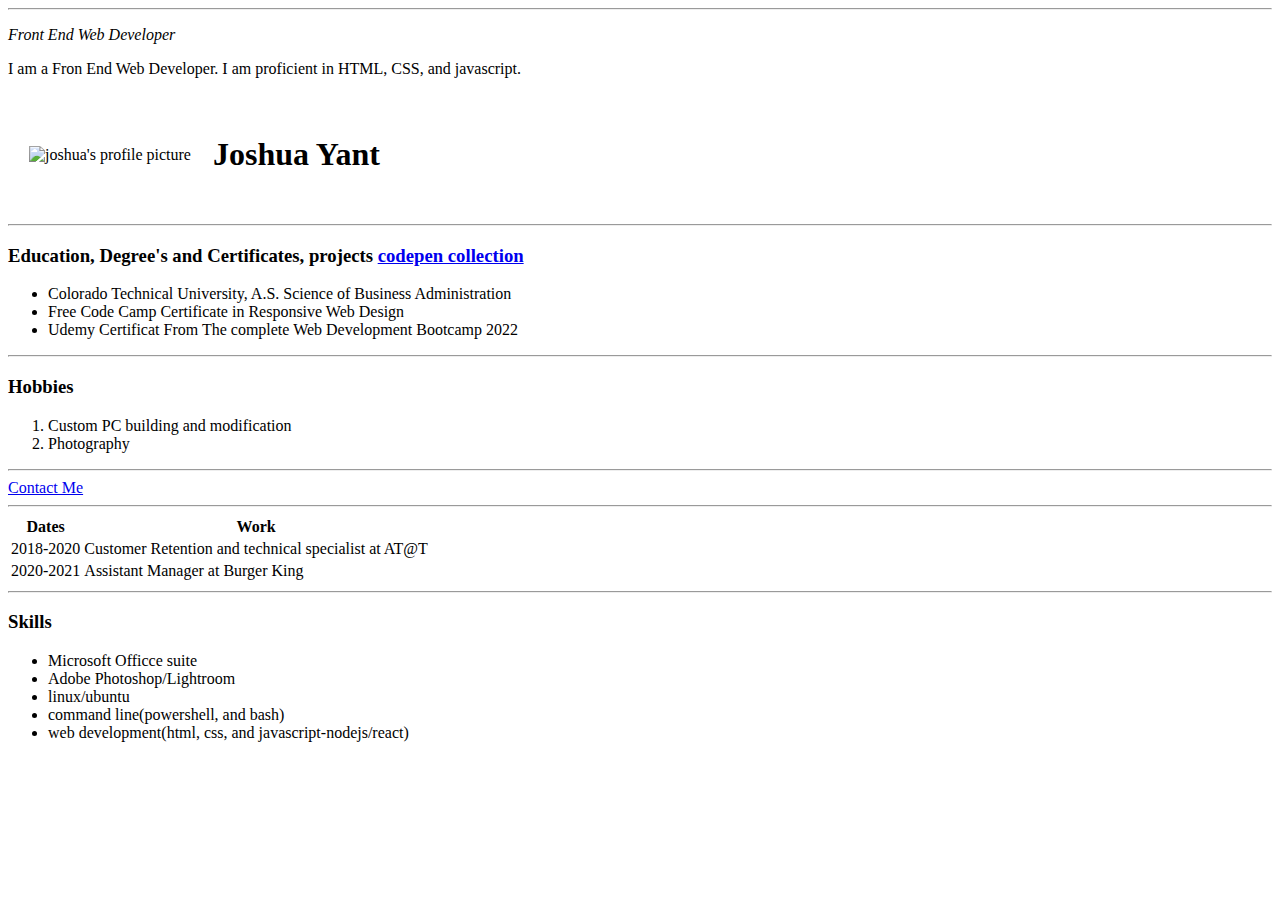
==== index.html @ fc8b994d "Add files via upload" ====
<!DOCTYPE html>
<html lang="en" dir="ltr">

<head>
  <meta charset="utf-8">
  <title>Joshua's Personal Site</title>
</head>
<hr>

<body>
  <table cellspacing="20">
    <tr>
      <td><img src="C:\Users\aarons\OneDrive\Pictures\Camera Roll\WIN_20220106_10_52_36_Pro (3).jpg" alt="joshua's profile picture" width="350" height="250"></td>
      <td>
        <h1>Joshua Yant</h1>
      </td>
      <p><em>Front End Web Developer</em></P>
      <p>I am a Fron End Web Developer. I am proficient in HTML, CSS, and javascript.</p>
    </tr>
  </table>
  <hr>
  <h3>Education, Degree's and Certificates, projects <a href="https://codepen.io/collection/PYMrEe">codepen collection</a></h3>
  <ul>
    <li>Colorado Technical University, A.S. Science of Business Administration</li>
    <li>Free Code Camp Certificate in Responsive Web Design</li>
    <li>Udemy Certificat From The complete Web Development Bootcamp 2022</li>
  </ul>
  <hr>
  <h3>Hobbies</h3>
  <ol>
    <li>Custom PC building and modification</li>
    <li>Photography</li>
  </ol>
  <hr>
  <a href="contact.html">Contact Me</a>
  <hr>
  <table>
    <thead>
      <tr>
        <th>Dates</th>
        <th>Work</th>
      </tr>
    </thead>
    <tbody>
      <tr>
        <td>2018-2020</td>
        <td>Customer Retention and technical specialist at AT@T</td>
      </tr>
      <tr>
        <td>2020-2021</td>
        <td>Assistant Manager at Burger King</td>
      </tr>
    </tbody>
  </table>
  <tfoot>

  </tfoot>
  <hr>
  <h3>Skills</h3>
  <ul>
    <li>Microsoft Officce suite</li>
    <li>Adobe Photoshop/Lightroom</li>
    <li>linux/ubuntu</li>
    <li>command line(powershell, and bash)</li>
    <li>web development(html, css, and javascript-nodejs/react)</li>
  </ul>

</body>

</html>
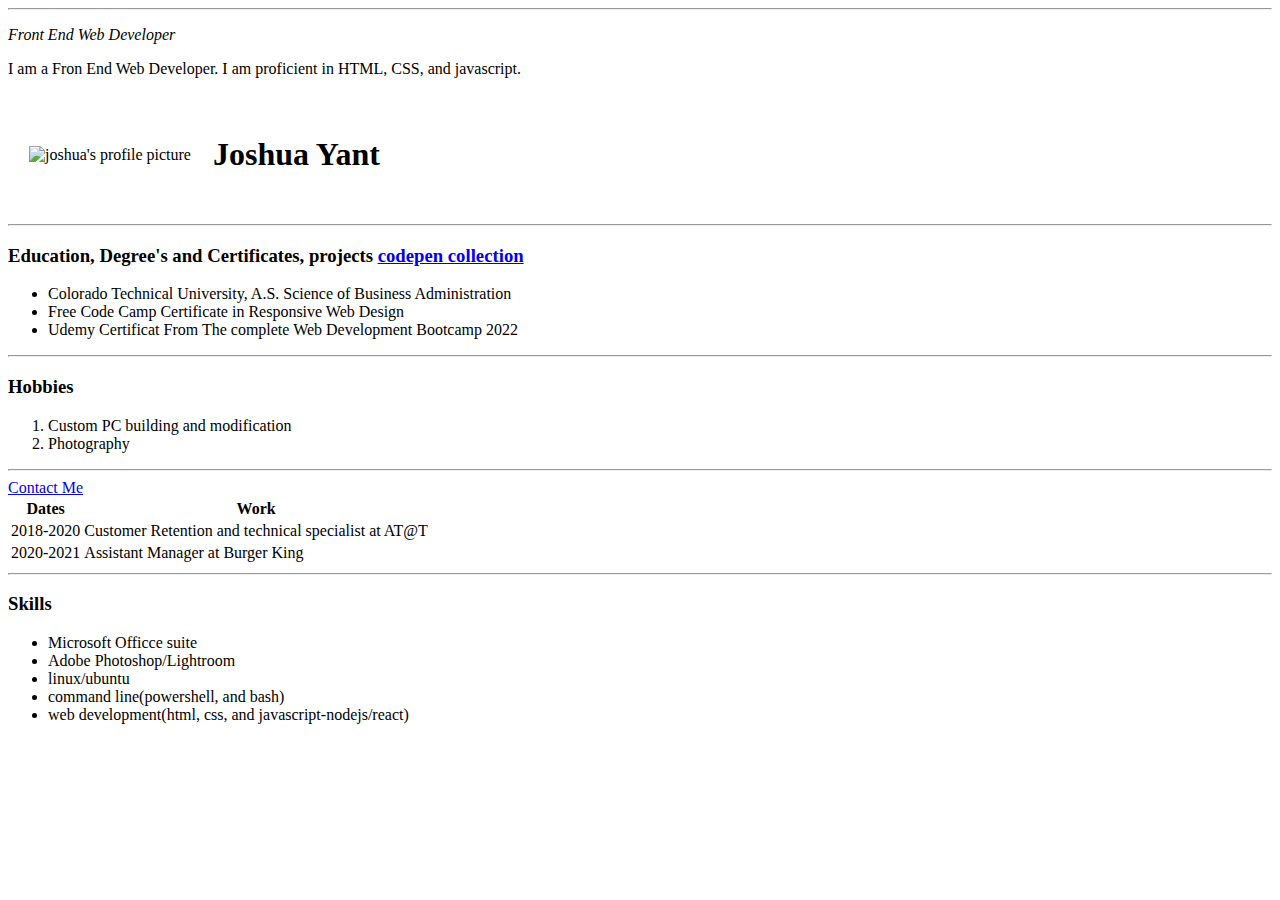
==== commit 2021cf04: "Add files via upload" ====
--- a/index.html
+++ b/index.html
@@ -4,13 +4,15 @@
 <head>
   <meta charset="utf-8">
   <title>Joshua's Personal Site</title>
+  <link rel="stylesheet" href="css/styles.css">
+
 </head>
 <hr>
 
 <body>
   <table cellspacing="20">
     <tr>
-      <td><img src="C:\Users\aarons\OneDrive\Pictures\Camera Roll\WIN_20220106_10_52_36_Pro (3).jpg" alt="joshua's profile picture" width="350" height="250"></td>
+      <td><img src="https://modernb.akamai.odsp.cdn.office.net/files/fabric-cdn-prod_20211207.001/assets/item-types/32/photo.png" alt="joshua's profile picture" width="350" height="250"></td>
       <td>
         <h1>Joshua Yant</h1>
       </td>
@@ -33,7 +35,7 @@
   </ol>
   <hr>
   <a href="contact.html">Contact Me</a>
-  <hr>
+
   <table>
     <thead>
       <tr>
